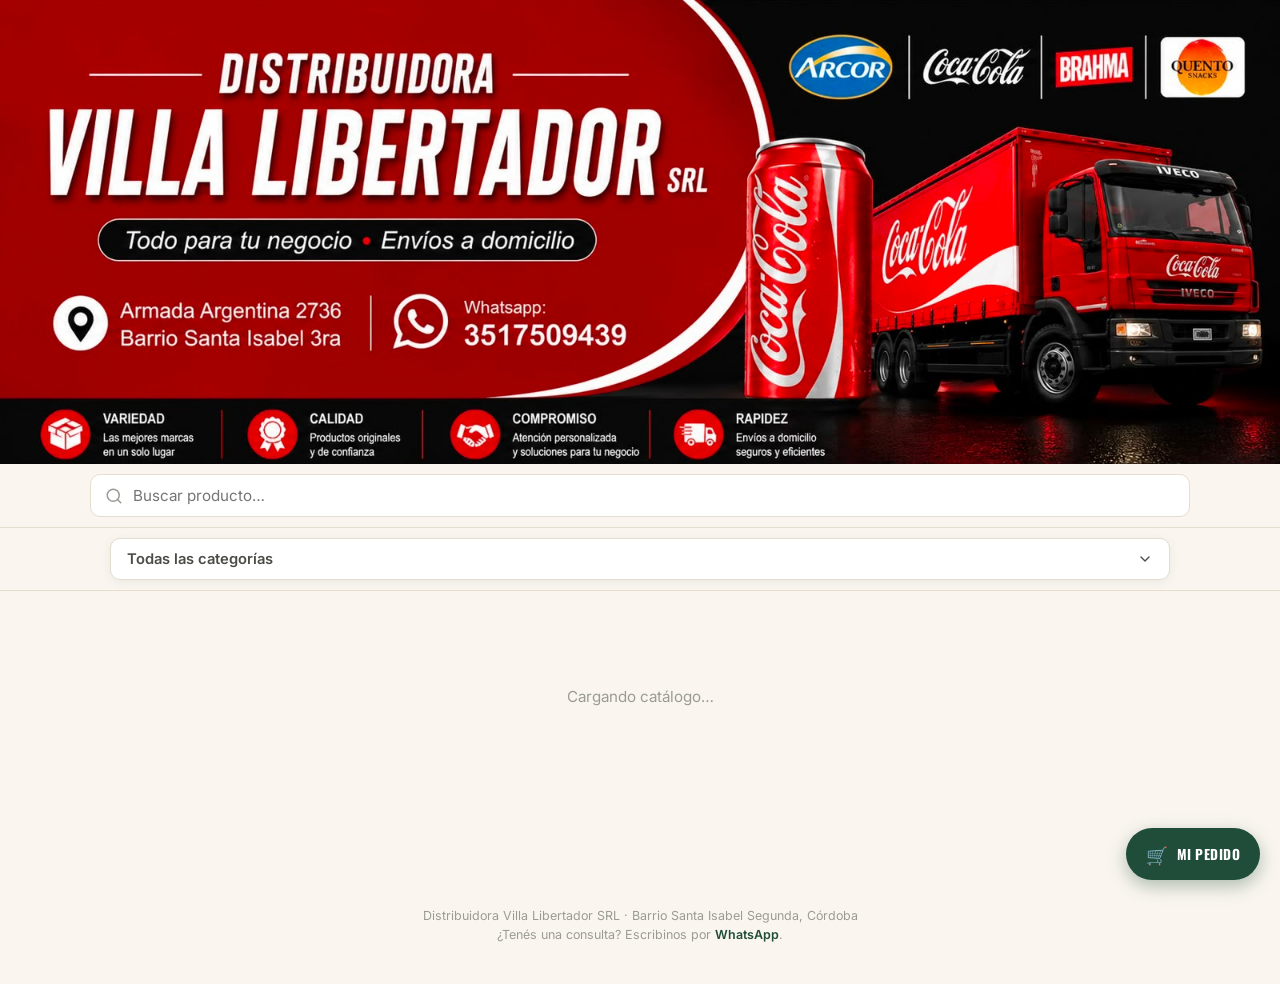
==== index.html @ c25e6915 "Update index.html" ====
<!DOCTYPE html>
<html lang="es">
<head>
  <meta charset="UTF-8" />
  <meta name="viewport" content="width=device-width, initial-scale=1.0" />
  <title>Catálogo — Distribuidora Villa Libertador</title>
  <meta name="description" content="Catálogo de productos, precios y promociones de Distribuidora Villa Libertador." />
  <link rel="preconnect" href="https://fonts.googleapis.com" />
  <link rel="preconnect" href="https://fonts.gstatic.com" crossorigin />
  <link href="https://fonts.googleapis.com/css2?family=Oswald:wght@500;700&family=Inter:wght@400;500;600;700&display=swap" rel="stylesheet" />
  <link rel="stylesheet" href="styles.css?v=4" />
</head>
<body>

  <div style="display: none;">
    <p id="ultima-actualizacion"></p>
  </div>

  <div class="main-banner">
    <img src="images /banner-distribuidora.png" alt="Distribuidora Villa Libertador" class="banner-img" />
  </div>

  <div class="search-bar">
    <div class="search-bar__inner">
      <input
        type="search"
        id="buscador"
        class="search-bar__input"
        placeholder="Buscar producto…"
        aria-label="Buscar producto"
        autocomplete="off"
      />
    </div>
  </div>

  <nav class="cat-nav" id="cat-nav-wrap">
    <div class="cat-nav__inner">
      <select id="cat-nav" class="cat-selector__dropdown">
        <option value="">Todas las categorías</option>
      </select>
    </div>
  </nav>

  <main id="catalogo">
    <p class="state-message" id="estado">Cargando catálogo…</p>
  </main>

  <button class="cart-float" id="cart-float" aria-label="Ver mi pedido" type="button">
    <span class="cart-float__icon" aria-hidden="true">🛒</span>
    <span class="cart-float__label">Mi pedido</span>
    <span class="cart-float__badge hidden" id="cart-badge">0</span>
  </button>

  <div class="cart-backdrop hidden" id="cart-backdrop">
    <div class="cart-drawer" role="dialog" aria-label="Carrito de pedido">
      <div class="cart-drawer__header">
        <h2 id="cart-drawer-title">Mi pedido</h2>
        <button class="icon-btn" id="cart-close" type="button">Cerrar</button>
      </div>

      <div id="cart-view-items">
        <div class="cart-drawer__body" id="cart-items">
        </div>

        <div class="cart-coupon hidden" id="cart-coupon-block">
          <div class="cart-coupon__row">
            <input
              type="text"
              id="cupon-input"
              placeholder="Código de descuento"
              autocomplete="off"
              style="text-transform: uppercase;"
            />
            <button type="button" class="btn btn-secondary" id="btn-aplicar-cupon">Aplicar</button>
          </div>
          <p class="error-text" id="cupon-mensaje"></p>
          <div class="cart-coupon__aplicado hidden" id="cupon-aplicado-info">
            <span id="cupon-aplicado-texto"></span>
            <button type="button" id="btn-quitar-cupon">Quitar</button>
          </div>
        </div>

        <div class="cart-drawer__footer" id="cart-footer">
        </div>
      </div>

      <div id="cart-view-datos" class="hidden">
        <div class="cart-drawer__body">
          <p class="helper-text">Para identificar tu pedido, contanos quién lo hace:</p>
          <form id="form-datos-cliente">
            <div class="field">
              <label for="cliente-nombre">Nombre y apellido</label>
              <input type="text" id="cliente-nombre" required />
            </div>
            <div class="field">
              <label for="cliente-whatsapp">Tu número de WhatsApp</label>
              <input type="tel" id="cliente-whatsapp" required placeholder="Ej: 3517509439" />
            </div>
            <div class="field">
              <label for="cliente-pago">Forma de pago</label>
              <select id="cliente-pago" required>
                <option value="" disabled selected>Elegí una opción</option>
                <option value="Efectivo">Efectivo</option>
                <option value="QR">QR</option>
                <option value="Transferencia">Transferencia</option>
                <option value="Débito">Débito</option>
              </select>
            </div>
            <div class="field">
              <label for="cliente-observaciones">Observaciones (opcional)</label>
              <textarea id="cliente-observaciones" rows="3" placeholder="Ej: Entregar a la mañana, cambiar botella rota, etc."></textarea>
            </div>
            <p class="error-text" id="datos-cliente-error"></p>
          </form>
        </div>
        <div class="cart-drawer__footer">
          <button type="submit" form="form-datos-cliente" class="btn btn-primary btn-block" id="btn-confirmar-pedido">
            Confirmar y enviar por WhatsApp
          </button>
          <button type="button" class="btn btn-secondary btn-block" id="btn-volver-items">Volver al pedido</button>
        </div>
      </div>
    </div>
  </div>

  <footer class="site-footer">
    Distribuidora Villa Libertador SRL · Barrio Santa Isabel Segunda, Córdoba
    <br />
    ¿Tenés una consulta? Escribinos por
    <a id="wa-footer-link" href="https://wa.me/5493517509439" target="_blank" rel="noopener">WhatsApp</a>.
  </footer>

 <script type="module" src="app.js?v=2"></script>
</body>
</html>
---- styles.css ----
/* ============================================================
   SISTEMA DE DISEÑO — Catálogo Villa Libertador
   ============================================================ */

:root {
  --bg: #faf6ef;
  --surface: #ffffff;
  --ink: #20231f;
  --ink-soft: #4a4d47;
  --primary: #1f4d3a;
  --primary-light: #2e6b50;
  --accent: #e8743b;
  --accent-soft: #fbe6da;
  --highlight: #f2c14e;
  --muted: #9b9b95;
  --muted-bg: #f0ece3;
  --border: #e4ddd0;
  --danger: #c0432b;
  --font-display: "Oswald", "Arial Narrow", sans-serif;
  --font-body: "Inter", system-ui, sans-serif;
  --radius: 14px;
  --shadow: 0 2px 10px rgba(31, 77, 58, 0.08);
}

* { box-sizing: border-box; }

html, body { margin: 0; padding: 0; }

body {
  background: var(--bg);
  color: var(--ink);
  font-family: var(--font-body);
  -webkit-font-smoothing: antialiased;
  line-height: 1.45;
}

img { max-width: 100%; display: block; }
a { color: inherit; }
button { font-family: inherit; cursor: pointer; }

button:focus-visible, a:focus-visible, input:focus-visible, select:focus-visible, textarea:focus-visible {
  outline: 3px solid var(--highlight);
  outline-offset: 2px;
}

/* ---------- Header ---------- */

.top-bar { background: var(--primary); color: #fff; padding: 18px 20px 16px; }
.top-bar__inner { max-width: 1100px; margin: 0 auto; }
.brand { display: flex; align-items: baseline; gap: 10px; flex-wrap: wrap; }
.brand__name { font-family: var(--font-display); font-weight: 700; font-size: clamp(1.4rem, 5vw, 2rem); letter-spacing: 0.5px; text-transform: uppercase; margin: 0; margin-right: 10px; }
.brand__tag { font-size: 0.85rem; color: var(--highlight); font-weight: 500; }
.top-bar__updated { margin-top: 6px; font-size: 0.78rem; color: rgba(255, 255, 255, 0.7); }

/* ---------- Category nav ---------- */

.cat-nav {
  background: var(--bg);
  border-bottom: 1px solid var(--border);
  padding: 10px 0;
  position: sticky;
  top: 57px;
  z-index: 20;
}

.cat-nav__inner { max-width: 1100px; margin: 0 auto; padding: 0 20px; }

.cat-selector__dropdown {
  width: 100%;
  padding: 11px 16px;
  font-size: 0.92rem;
  font-family: var(--font-body);
  font-weight: 600;
  color: var(--ink-soft);
  background: var(--surface);
  border: 1.5px solid var(--border);
  border-radius: 10px;
  cursor: pointer;
  outline: none;
  -webkit-appearance: none;
  -moz-appearance: none;
  appearance: none;
  background-image: url("data:image/svg+xml,%3Csvg xmlns='http://www.w3.org/2000/svg' width='16' height='16' viewBox='0 0 24 24' fill='none' stroke='%234a4d47' stroke-width='2' stroke-linecap='round' stroke-linejoin='round'%3E%3Cpolyline points='6 9 12 15 18 9'%3E%3C/polyline%3E%3C/svg%3E");
  background-repeat: no-repeat;
  background-position: calc(100% - 16px) center;
  padding-right: 40px;
  box-shadow: var(--shadow);
}

.cat-selector__dropdown:focus { border-color: var(--primary-light); }

/* ---------- Main ---------- */

main { max-width: 1100px; margin: 0 auto; padding: 20px 20px 100px; }
.category-section { margin-bottom: 36px; }
.category-section__title { font-family: var(--font-display); text-transform: uppercase; letter-spacing: 1px; font-size: 1.3rem; color: var(--primary); margin: 0 0 14px; padding-bottom: 8px; border-bottom: 2px solid var(--primary); display: inline-block; }
.product-grid { display: grid; grid-template-columns: repeat(auto-fill, minmax(170px, 1fr)); gap: 14px; }

/* ---------- Product card ---------- */

.product-card { position: relative; background: var(--surface); border: 1px solid var(--border); border-radius: var(--radius); box-shadow: var(--shadow); overflow: hidden; display: flex; flex-direction: column; }

.product-card__before { content: ""; position: absolute; top: 10px; left: 10px; width: 10px; height: 10px; border-radius: 50%; background: var(--bg); border: 1px solid var(--border); z-index: 2; }

.product-card__img-wrap { position: relative; aspect-ratio: 1 / 1; background: var(--muted-bg); }
.product-card__img-wrap img { width: 100%; height: 100%; object-fit: cover; }

.product-card__img-placeholder { width: 100%; height: 100%; display: flex; align-items: center; justify-content: center; color: var(--muted); font-size: 0.75rem; text-align: center; padding: 10px; }

.promo-stamp { position: absolute; top: 10px; right: 10px; background: var(--accent); color: #fff; font-family: var(--font-display); font-weight: 700; font-size: 0.7rem; letter-spacing: 1px; text-transform: uppercase; padding: 5px 12px; border-radius: 5px; transform: rotate(-4deg); box-shadow: 0 2px 6px rgba(0, 0, 0, 0.15); }

.product-card__body { padding: 12px; display: flex; flex-direction: column; gap: 6px; flex: 1; }
.product-card__meta { display: flex; flex-direction: column; gap: 4px; min-height: 4.6em; justify-content: flex-start; }
.product-card__name { font-weight: 600; font-size: 0.92rem; margin: 0; min-height: 2.4em; }
.product-card__price-row { display: flex; align-items: baseline; gap: 8px; flex-wrap: wrap; }
.product-card__price { font-family: var(--font-display); font-weight: 700; font-size: 1.25rem; color: var(--primary); }
.product-card__price--old { font-family: var(--font-body); font-size: 0.85rem; color: var(--muted); text-decoration: line-through; margin-right: 4px; }
.product-card__promo-text { font-size: 0.78rem; color: var(--accent); font-weight: 600; }
.product-card__stock-badge { align-self: flex-start; font-size: 0.72rem; font-weight: 700; text-transform: uppercase; letter-spacing: 0.5px; padding: 3px 10px; border-radius: 999px; background: var(--muted-bg); color: var(--muted); }
.product-card--soldout { opacity: 0.55; }
.product-card--soldout .product-card__img-wrap img { filter: grayscale(0.6); }
.product-card__fraccionable-text { font-size: 0.78rem; color: var(--ink-soft, #6b6b6b); margin: 2px 0 0; font-style: italic; }

.btn-order { margin-top: auto; display: inline-flex; align-items: center; justify-content: center; gap: 6px; background: var(--primary); color: #fff; border: none; border-radius: 8px; padding: 9px 10px; font-size: 0.82rem; font-weight: 600; text-decoration: none; transition: background 0.15s ease; }
.btn-order:hover { background: var(--primary-light); }
.btn-order[disabled], .btn-order--disabled { background: var(--muted-bg); color: var(--muted); pointer-events: none; }

.wa-float { position: fixed; bottom: 20px; right: 20px; background: var(--primary); color: #fff; border-radius: 999px; padding: 14px 20px; font-weight: 700; font-family: var(--font-display); letter-spacing: 0.5px; text-transform: uppercase; font-size: 0.85rem; text-decoration: none; box-shadow: 0 6px 18px rgba(31, 77, 58, 0.35); display: inline-flex; align-items: center; gap: 8px; z-index: 30; }

.state-message { text-align: center; padding: 60px 20px; color: var(--muted); font-size: 0.95rem; }

.site-footer { text-align: center; font-size: 0.78rem; color: var(--muted); padding: 24px 20px 40px; }
.site-footer a { color: var(--primary); font-weight: 600; text-decoration: none; }

/* ============================================================
   ADMIN
   ============================================================ */

.admin-shell { max-width: 760px; margin: 0 auto; padding: 24px 20px 80px; }
.admin-header { display: flex; align-items: center; justify-content: space-between; gap: 12px; margin-bottom: 18px; flex-wrap: wrap; }
.admin-header h1 { font-family: var(--font-display); text-transform: uppercase; letter-spacing: 1px; font-size: 1.4rem; color: var(--primary); margin: 0; }

.btn { border: none; border-radius: 8px; padding: 10px 16px; font-weight: 600; font-size: 0.88rem; }
.btn-primary { background: var(--primary); color: #fff; }
.btn-primary:hover { background: var(--primary-light); }
.btn-secondary { background: var(--muted-bg); color: var(--ink); }
.btn-secondary:hover { background: var(--border); }
.btn-danger { background: var(--danger); color: #fff; }
.btn-danger:hover { opacity: 0.9; }
.btn-block { width: 100%; }

.login-card, .panel { background: var(--surface); border: 1px solid var(--border); border-radius: var(--radius); box-shadow: var(--shadow); padding: 22px; margin-bottom: 22px; }
.login-card { max-width: 360px; margin: 80px auto; }
.login-card h1 { font-family: var(--font-display); text-transform: uppercase; letter-spacing: 1px; font-size: 1.3rem; color: var(--primary); margin: 0 0 16px; text-align: center; }

.field { margin-bottom: 14px; }
.field label { display: block; font-size: 0.82rem; font-weight: 600; margin-bottom: 5px; color: var(--ink-soft); }
.field input, .field select, .field textarea { width: 100%; padding: 9px 10px; border: 1px solid var(--border); border-radius: 8px; font-size: 0.92rem; font-family: inherit; background: var(--bg); color: var(--ink); }
.field-row { display: flex; gap: 12px; flex-wrap: wrap; }
.field-row .field { flex: 1; min-width: 140px; }
.checkbox-field { display: flex; align-items: center; gap: 8px; margin-bottom: 14px; }
.checkbox-field input { width: auto; }
.checkbox-field label { margin: 0; font-weight: 600; font-size: 0.88rem; }
.error-text { color: var(--danger); font-size: 0.82rem; margin-top: 8px; min-height: 1.2em; }
.helper-text { font-size: 0.78rem; color: var(--muted); margin-top: -4px; margin-bottom: 12px; }
.panel h2 { font-family: var(--font-display); text-transform: uppercase; letter-spacing: 0.5px; font-size: 1.05rem; color: var(--primary); margin: 0 0 14px; }

.admin-product-list { display: flex; flex-direction: column; gap: 10px; }
.admin-product-row { display: flex; gap: 12px; align-items: center; border: 1px solid var(--border); border-radius: 10px; padding: 10px; }
.admin-product-row__thumb { width: 52px; height: 52px; border-radius: 8px; background: var(--muted-bg); overflow: hidden; flex: 0 0 auto; display: flex; align-items: center; justify-content: center; font-size: 0.65rem; color: var(--muted); text-align: center; }
.admin-product-row__thumb img { width: 100%; height: 100%; object-fit: cover; }
.admin-product-row__info { flex: 1; min-width: 0; }
.admin-product-row__name { font-weight: 600; font-size: 0.92rem; margin: 0 0 2px; }
.admin-product-row__meta { font-size: 0.78rem; color: var(--muted); }

.tag { display: inline-block; font-size: 0.7rem; font-weight: 700; text-transform: uppercase; padding: 2px 8px; border-radius: 999px; margin-right: 4px; }
.tag--promo { background: var(--accent-soft); color: var(--accent); }
.tag--soldout { background: var(--muted-bg); color: var(--muted); }

.admin-product-row__actions { display: flex; gap: 6px; flex: 0 0 auto; }
.icon-btn { border: 1px solid var(--border); background: var(--surface); border-radius: 8px; padding: 6px 10px; font-size: 0.8rem; }
.icon-btn:hover { background: var(--muted-bg); }

.modal-backdrop { position: fixed; inset: 0; background: rgba(32, 35, 31, 0.45); display: flex; align-items: center; justify-content: center; padding: 16px; z-index: 50; }
.modal { background: var(--surface); border-radius: var(--radius); padding: 22px; max-width: 480px; width: 100%; max-height: 90vh; overflow-y: auto; }
.modal h2 { font-family: var(--font-display); text-transform: uppercase; letter-spacing: 0.5px; font-size: 1.05rem; color: var(--primary); margin: 0 0 14px; }
.modal-actions { display: flex; gap: 10px; justify-content: flex-end; margin-top: 16px; }

.hidden { display: none !important; }

@media (max-width: 480px) {
  .admin-product-row { flex-wrap: wrap; }
  .admin-product-row__actions { width: 100%; justify-content: flex-end; }
}

/* ============================================================
   CARRITO & CONTROLES
   ============================================================ */

.qty-stepper { display: flex; align-items: center; gap: 0; border: 1px solid var(--border); border-radius: 8px; overflow: hidden; width: fit-content; }
.qty-stepper button { background: var(--muted-bg); border: none; width: 32px; height: 32px; font-size: 1.1rem; font-weight: 700; color: var(--ink); line-height: 1; display: flex; align-items: center; justify-content: center; }
.qty-stepper button:hover { background: var(--border); }
.qty-stepper__value { min-width: 32px; text-align: center; font-weight: 700; font-size: 0.92rem; padding: 0 4px; }

.product-card__controls { display: flex; align-items: center; gap: 8px; margin-top: 6px; flex-wrap: wrap; }

.btn-add { flex: 1; background: var(--primary); color: #fff; border: none; border-radius: 8px; padding: 8px 10px; font-size: 0.82rem; font-weight: 700; text-transform: uppercase; letter-spacing: 0.5px; transition: background 0.15s ease; white-space: nowrap; }
.btn-add:hover { background: var(--primary-light); }
.btn-add--ok { background: #2d7a4f !important; }

.cart-float { position: fixed; bottom: 20px; right: 20px; background: var(--primary); color: #fff; border: none; border-radius: 999px; padding: 13px 20px; font-weight: 700; font-family: var(--font-display); letter-spacing: 0.5px; text-transform: uppercase; font-size: 0.85rem; box-shadow: 0 6px 18px rgba(31, 77, 58, 0.35); display: inline-flex; align-items: center; gap: 8px; z-index: 30; cursor: pointer; }
.cart-float:hover { background: var(--primary-light); }
.cart-float__icon { font-size: 1.1rem; }
.cart-float__badge { background: var(--accent); color: #fff; border-radius: 999px; font-size: 0.72rem; font-weight: 700; min-width: 20px; height: 20px; display: inline-flex; align-items: center; justify-content: center; padding: 0 5px; }

.cart-backdrop { position: fixed; inset: 0; height: 100vh; height: 100dvh; background: rgba(32, 35, 31, 0.45); z-index: 40; display: flex; justify-content: flex-end; }

.cart-drawer { background: var(--surface); width: 100%; max-width: 420px; height: 100vh; height: 100dvh; max-height: 100vh; max-height: 100dvh; min-height: 0; display: flex; flex-direction: column; overflow: hidden; box-shadow: -4px 0 24px rgba(0, 0, 0, 0.12); }

.cart-drawer__header { display: flex; align-items: center; justify-content: space-between; padding: 18px 20px; border-bottom: 1px solid var(--border); flex-shrink: 0; }

#cart-view-items, #cart-view-datos { display: flex; flex-direction: column; flex: 1; min-height: 0; }

.cart-drawer__header h2 { font-family: var(--font-display); text-transform: uppercase; letter-spacing: 1px; font-size: 1.15rem; color: var(--primary); margin: 0; }

.cart-drawer__body { flex: 1; min-height: 0; overflow-y: auto; padding: 16px 20px; display: flex; flex-direction: column; gap: 12px; }

.cart-drawer__footer { padding: 16px 20px; border-top: 1px solid var(--border); display: flex; flex-direction: column; gap: 10px; flex-shrink: 0; }

.cart-item { display: flex; gap: 12px; align-items: flex-start; border: 1px solid var(--border); border-radius: 10px; padding: 12px; }
.cart-item__info { flex: 1; display: flex; flex-direction: column; gap: 4px; }
.cart-item__name { font-weight: 600; font-size: 0.9rem; margin: 0; }
.cart-item__price { font-size: 0.78rem; color: var(--muted); margin: 0; }
.cart-item__right { display: flex; flex-direction: column; align-items: flex-end; gap: 6px; flex-shrink: 0; }
.cart-item__subtotal { font-family: var(--font-display); font-weight: 700; font-size: 1rem; color: var(--primary); }
.cart-item__remove { background: none; border: none; color: var(--danger); font-size: 0.75rem; font-weight: 600; padding: 0; cursor: pointer; text-decoration: underline; }

.cart-total-row { display: flex; justify-content: space-between; align-items: center; font-weight: 700; font-size: 1.05rem; padding: 10px 0 4px; border-top: 2px solid var(--primary); }
.cart-total-row span:last-child { font-family: var(--font-display); font-size: 1.3rem; color: var(--primary); }

/* ============================================================
   PESTAÑAS DEL PANEL
   ============================================================ */

.admin-tabs { display: flex; gap: 8px; margin-bottom: 18px; border-bottom: 1px solid var(--border); }
.admin-tab { background: none; border: none; padding: 10px 4px; font-weight: 600; font-size: 0.92rem; color: var(--muted); border-bottom: 2px solid transparent; margin-bottom: -1px; }
.admin-tab:hover { color: var(--ink); }
.admin-tab--active { color: var(--primary); border-bottom-color: var(--primary); }

/* ============================================================
   PEDIDOS
   ============================================================ */

.orders-list { display: flex; flex-direction: column; gap: 10px; }
.order-card { border: 1px solid var(--border); border-radius: 10px; overflow: hidden; }
.order-card__header { width: 100%; display: flex; align-items: center; gap: 12px; background: var(--surface); border: none; padding: 12px 14px; text-align: left; font-family: inherit; }
.order-card__header:hover { background: var(--muted-bg); }
.order-card__header-info { flex: 1; display: flex; flex-direction: column; gap: 2px; min-width: 0; }
.order-card__datetime { font-size: 0.78rem; color: var(--muted); font-weight: 600; }
.order-card__client { font-size: 0.9rem; font-weight: 600; color: var(--ink); overflow: hidden; text-overflow: ellipsis; white-space: nowrap; }
.order-card__total { font-family: var(--font-display); font-weight: 700; font-size: 1.05rem; color: var(--primary); flex-shrink: 0; }
.order-card__chevron { color: var(--muted); flex-shrink: 0; }
.order-card__detail { padding: 14px; border-top: 1px solid var(--border); background: var(--bg); }
.order-detail-table { width: 100%; border-collapse: collapse; font-size: 0.85rem; }
.order-detail-table th, .order-detail-table td { text-align: left; padding: 6px 8px; border-bottom: 1px solid var(--border); }
.order-detail-table th { color: var(--muted); font-weight: 600; font-size: 0.75rem; text-transform: uppercase; letter-spacing: 0.5px; }

/* ============================================================
   FILTROS DE PEDIDOS
   ============================================================ */

.order-filters { background: var(--bg); border: 1px solid var(--border); border-radius: 10px; padding: 14px; margin-bottom: 16px; }
.order-filters .field { margin-bottom: 10px; }
.order-filters .field:last-of-type { margin-bottom: 12px; }

/* ============================================================
   ETIQUETA DE FORMA DE PAGO
   ============================================================ */

.tag--pago { font-size: 0.7rem; font-weight: 700; text-transform: uppercase; padding: 3px 9px; border-radius: 999px; flex-shrink: 0; white-space: nowrap; }
.tag--pago-efectivo { background: #e3f2e1; color: #2d7a4f; }
.tag--pago-qr { background: #e6e9fb; color: #3d4fc4; }
.tag--pago-transferencia { background: var(--accent-soft); color: var(--accent); }
.tag--pago-debito { background: #fdf0d5; color: #b8860b; }

/* ============================================================
   IMPORTACIÓN CSV
   ============================================================ */

.modal--ancho { max-width: 720px; }
.import-table-wrap { max-height: 50vh; overflow-y: auto; border: 1px solid var(--border); border-radius: 10px; }
.import-table { width: 100%; border-collapse: collapse; font-size: 0.82rem; }
.import-table th { position: sticky; top: 0; background: var(--muted-bg); text-align: left; padding: 8px; font-size: 0.72rem; text-transform: uppercase; letter-spacing: 0.5px; color: var(--ink-soft); }
.import-table td { padding: 7px 8px; border-bottom: 1px solid var(--border); vertical-align: middle; }
.import-row--nuevo { background: #f3faf1; }
.import-row--existente { background: #fdf8ea; }
.import-table select { font-size: 0.78rem; padding: 4px 6px; border: 1px solid var(--border); border-radius: 6px; background: var(--surface); }

/* ============================================================
   BANNER
   ============================================================ */

.banner-strip { width: 100%; background: #0d2b52; display: flex; justify-content: center; }
.banner-strip__img { width: 100%; max-width: 1100px; height: auto; display: block; }
.top-bar__updated--standalone { text-align: center; font-size: 0.78rem; color: var(--muted); padding: 8px 20px 0; margin: 0; }

/* ============================================================
   BUSCADOR
   ============================================================ */

.search-bar { background: var(--bg); padding: 10px 20px; border-bottom: 1px solid var(--border); position: sticky; top: 0; z-index: 21; }
.search-bar__inner { max-width: 1100px; margin: 0 auto; }
.search-bar__input { width: 100%; padding: 11px 16px; border: 1.5px solid var(--border); border-radius: 10px; font-size: 0.95rem; font-family: inherit; background: var(--surface); color: var(--ink); background-image: url("data:image/svg+xml,%3Csvg xmlns='http://www.w3.org/2000/svg' width='18' height='18' viewBox='0 0 24 24' fill='none' stroke='%239b9b95' stroke-width='2' stroke-linecap='round' stroke-linejoin='round'%3E%3Ccircle cx='11' cy='11' r='8'%3E%3C/circle%3E%3Cline x1='21' y1='21' x2='16.65' y2='16.65'%3E%3C/line%3E%3C/svg%3E"); background-repeat: no-repeat; background-position: 14px center; padding-left: 42px; }
.search-bar__input::-webkit-search-cancel-button { cursor: pointer; }
.search-bar__input:focus { border-color: var(--primary-light); }

/* ============================================================
   PLACEHOLDER IMAGEN
   ============================================================ */

.product-card__img-placeholder { width: 100%; height: 100%; display: flex; flex-direction: column; align-items: center; justify-content: center; gap: 6px; color: var(--ink-soft); text-align: center; padding: 14px; background: linear-gradient(135deg, var(--muted-bg) 0%, var(--bg) 100%); }
.product-card__img-placeholder::before { content: ""; width: 34px; height: 34px; opacity: 0.45; background-repeat: no-repeat; background-position: center; background-size: contain; background-image: url("data:image/svg+xml,%3Csvg xmlns='http://www.w3.org/2000/svg' viewBox='0 0 24 24' fill='none' stroke='%231f4d3a' stroke-width='1.6' stroke-linecap='round' stroke-linejoin='round'%3E%3Crect x='3' y='3' width='18' height='18' rx='2'%3E%3C/rect%3E%3Ccircle cx='8.5' cy='8.5' r='1.5'%3E%3C/circle%3E%3Cpolyline points='21 15 16 10 5 21'%3E%3C/polyline%3E%3C/svg%3E"); }
.product-card__img-placeholder span { font-size: 0.72rem; font-weight: 600; line-height: 1.25; }

.no-results { text-align: center; padding: 50px 20px; color: var(--muted); }
.no-results__title { font-family: var(--font-display); font-size: 1.1rem; color: var(--ink-soft); margin: 0 0 6px; }

/* ============================================================
   MOBILE
   ============================================================ */

@media (max-width: 576px) {
  .main-banner { margin-bottom: 0 !important; }
  .search-bar { padding: 8px 12px !important; }
  .cat-nav { padding: 6px 0 !important; }
  .cat-nav__inner { padding: 0 12px; }
  .product-grid { display: flex; flex-direction: column; gap: 10px; padding: 6px; }
  .product-card { display: flex; flex-direction: row; align-items: center; justify-content: space-between; min-height: 95px; height: auto; padding: 10px; box-sizing: border-box; }
  .product-card__img-wrap { width: 65px !important; height: 65px !important; min-width: 65px; margin: 0 !important; }
  .product-card__body { display: flex !important; flex-direction: row !important; align-items: center !important; justify-content: space-between !important; width: 100% !important; padding: 0 0 0 12px !important; margin: 0 !important; gap: 8px; }
  .product-card__meta { display: flex; flex-direction: column; align-items: flex-start; justify-content: center; flex-grow: 1; text-align: left; min-height: auto !important; }
  .product-card__name { font-size: 13px !important; line-height: 1.3; margin: 0 0 4px 0 !important; font-weight: 600; color: #333; max-width: 140px; min-height: auto !important; }
  .product-card__price-row { font-size: 15px !important; margin: 0 !important; font-weight: 700; }
  .product-card__controls { display: flex !important; flex-direction: column !important; align-items: flex-end !important; justify-content: center !important; gap: 6px !important; min-width: 85px; margin: 0 !important; }
  .qty-stepper { scale: 0.85; margin: 0 !important; transform-origin: right center; }
  .btn-add { padding: 6px 10px !important; font-size: 11px !important; width: 100% !important; max-width: 85px; text-align: center; border-radius: 4px; box-sizing: border-box; margin: 0 !important; }
}

/* ============================================================
   BANNER PRINCIPAL
   ============================================================ */

.main-banner {
  width: 100%;
  overflow: hidden;
  background: #000;
  line-height: 0;
}

.banner-img {
  width: 100%;
  height: auto;
  display: block;
}

/* ============================================================
   CUPÓN DE DESCUENTO (carrito)
   ============================================================ */

.cart-coupon {
  padding: 12px 20px;
  flex-shrink: 0;
  border-top: 1px solid var(--border);
}

.cart-coupon__row {
  display: flex;
  gap: 8px;
}

.cart-coupon__row input {
  flex: 1;
  padding: 9px 10px;
  border: 1px solid var(--border);
  border-radius: 8px;
  font-size: 0.88rem;
  font-family: inherit;
  background: var(--bg);
  color: var(--ink);
}

.cart-coupon__row .btn {
  flex-shrink: 0;
  padding: 9px 14px;
  font-size: 0.82rem;
}

.cart-coupon__aplicado {
  display: flex;
  align-items: center;
  justify-content: space-between;
  background: #e3f2e1;
  color: #2d7a4f;
  border-radius: 8px;
  padding: 8px 12px;
  margin-top: 8px;
  font-size: 0.85rem;
  font-weight: 600;
}

.cart-coupon__aplicado button {
  background: none;
  border: none;
  color: var(--danger);
  font-size: 0.78rem;
  font-weight: 600;
  text-decoration: underline;
  padding: 0;
}

.cart-discount-row {
  display: flex;
  justify-content: space-between;
  align-items: center;
  font-size: 0.92rem;
  color: #2d7a4f;
  font-weight: 600;
  padding: 2px 0;
}

/* ---------- Estado "en carrito" en la tarjeta de producto ---------- */

.btn-en-carrito-label {
  font-size: 0.75rem;
  font-weight: 700;
  color: var(--primary);
  width: 100%;
  text-align: left;
  margin-bottom: 2px;
}

.btn-add--quitar {
  background: var(--muted-bg) !important;
  color: var(--danger) !important;
  font-size: 0.75rem !important;
  padding: 5px 8px !important;
}

.btn-add--quitar:hover {
  background: #f5d5d0 !important;
}

.btn-add--modificar {
  background: var(--primary-light) !important;
  font-size: 0.75rem !important;
  padding: 5px 8px !important;
}

.btn-add--modificar:hover {
  background: var(--primary) !important;
}

/* ---------- Textarea observaciones en el formulario del carrito ---------- */

#cliente-observaciones {
  resize: vertical;
  min-height: 70px;
  font-family: inherit;
  font-size: 0.88rem;
  line-height: 1.4;
}

/* ---------- Mínimo de compra ---------- */

.cart-minimo-aviso {
  font-size: 0.82rem;
  font-weight: 600;
  color: var(--danger);
  text-align: center;
  padding: 6px 0 2px;
  margin: 0;
}

.product-card__minimo-texto {
  font-size: 0.72rem;
  font-weight: 700;
  color: var(--accent);
  text-transform: uppercase;
  letter-spacing: 0.3px;
  margin: 0;
  width: 100%;
}
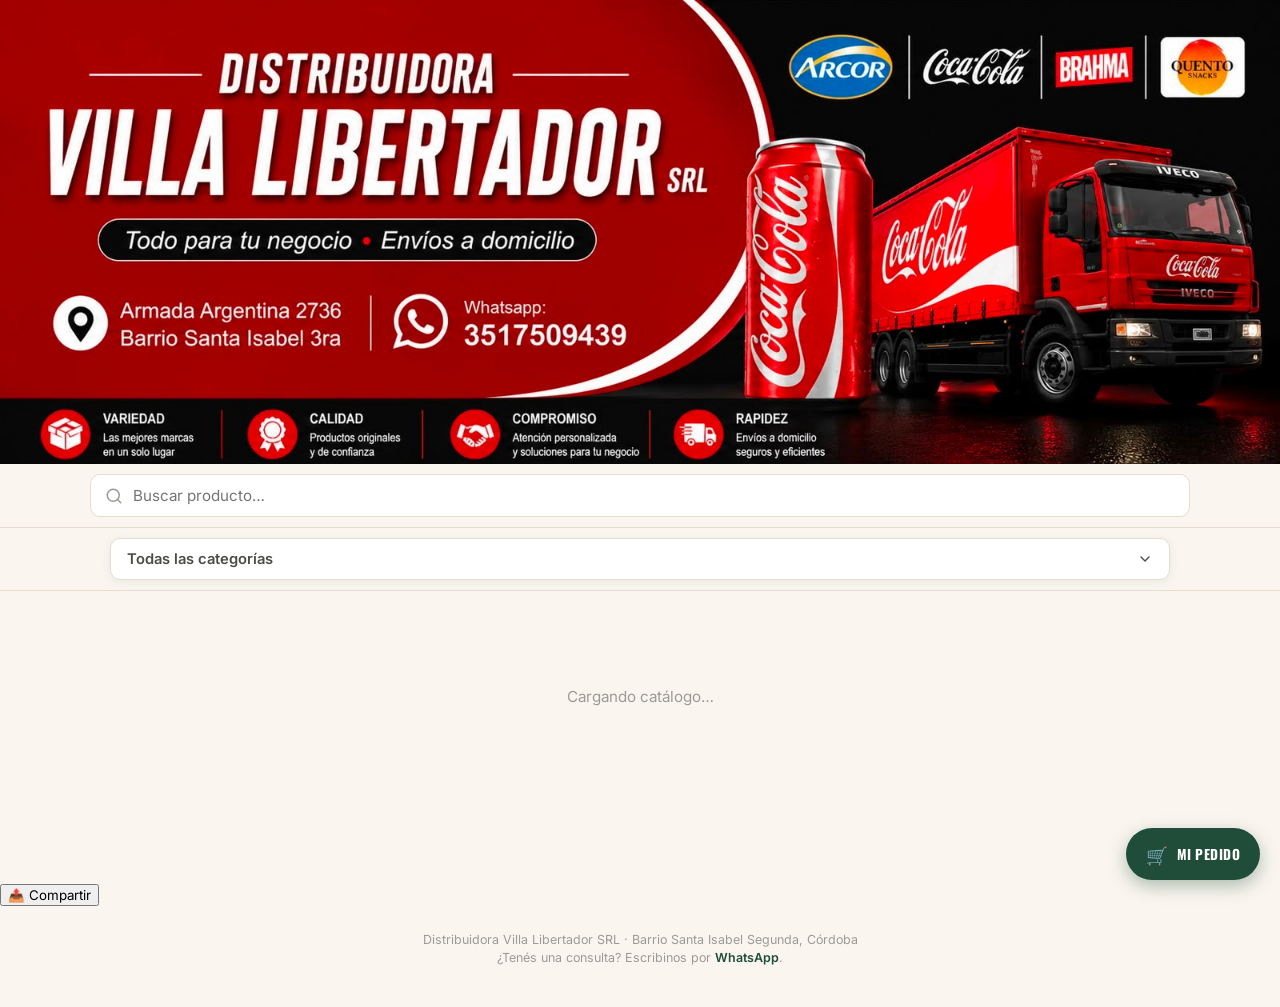
==== commit 7571e746: "Update index.html" ====
--- a/index.html
+++ b/index.html
@@ -2,7 +2,7 @@
 <html lang="es">
 <head>
   <meta charset="UTF-8" />
-  <meta name="viewport" content="width=device-width, initial-scale=1.0" />
+  <meta name="viewport" content="width=device-width, initial-scale=1.0, maximum-scale=1.0" />
   <title>Catálogo — Distribuidora Villa Libertador</title>
   <meta name="description" content="Catálogo de productos, precios y promociones de Distribuidora Villa Libertador." />
   <link rel="preconnect" href="https://fonts.googleapis.com" />
@@ -51,6 +51,11 @@
     <span class="cart-float__badge hidden" id="cart-badge">0</span>
   </button>
 
+  <button class="share-float" id="share-float" aria-label="Compartir catálogo" type="button">
+    <span class="share-float__icon" aria-hidden="true">📤</span>
+    <span class="share-float__label">Compartir</span>
+  </button>
+
   <div class="cart-backdrop hidden" id="cart-backdrop">
     <div class="cart-drawer" role="dialog" aria-label="Carrito de pedido">
       <div class="cart-drawer__header">
@@ -62,6 +67,7 @@
         <div class="cart-drawer__body" id="cart-items">
         </div>
 
+        <!-- Cupón de descuento -->
         <div class="cart-coupon hidden" id="cart-coupon-block">
           <div class="cart-coupon__row">
             <input
@@ -127,9 +133,18 @@
     Distribuidora Villa Libertador SRL · Barrio Santa Isabel Segunda, Córdoba
     <br />
     ¿Tenés una consulta? Escribinos por
-    <a id="wa-footer-link" href="https://wa.me/5493517509439" target="_blank" rel="noopener">WhatsApp</a>.
+    <a id="wa-footer-link" href="#" target="_blank" rel="noopener">WhatsApp</a>.
   </footer>
 
- <script type="module" src="app.js?v=2"></script>
+  <!-- Popup promocional -->
+  <div class="promo-popup-backdrop hidden" id="promo-popup-backdrop">
+    <div class="promo-popup" id="promo-popup">
+      <button class="promo-popup__cerrar" id="promo-popup-cerrar" aria-label="Cerrar">✕</button>
+      <div class="promo-popup__barra-timer" id="promo-popup-barra"></div>
+      <img class="promo-popup__img" id="promo-popup-img" src="" alt="Promoción" />
+    </div>
+  </div>
+
+  <script type="module" src="app.js"></script>
 </body>
 </html>
--- a/styles.css
+++ b/styles.css
@@ -490,3 +490,173 @@
   margin: 0;
   width: 100%;
 }
+
+/* ---------- Pedidos: procesado, paginación ---------- */
+
+.order-card--procesado {
+  opacity: 0.65;
+  border-color: #b8d4b8;
+}
+
+.order-card--procesado .order-card__header {
+  background: #f3faf1;
+}
+
+.tag--procesado {
+  background: #e3f2e1;
+  color: #2d7a4f;
+  font-size: 0.7rem;
+  font-weight: 700;
+  text-transform: uppercase;
+  padding: 3px 9px;
+  border-radius: 999px;
+  flex-shrink: 0;
+  white-space: nowrap;
+}
+
+.order-paginador {
+  display: flex;
+  align-items: center;
+  justify-content: center;
+  gap: 12px;
+  margin-top: 16px;
+  flex-wrap: wrap;
+}
+
+.order-paginador__info {
+  font-size: 0.85rem;
+  color: var(--ink-soft);
+  font-weight: 600;
+}
+
+/* ============================================================
+   POPUP PROMOCIONAL
+   ============================================================ */
+
+.promo-popup-backdrop {
+  position: fixed;
+  inset: 0;
+  background: rgba(0, 0, 0, 0.65);
+  z-index: 100;
+  display: flex;
+  align-items: center;
+  justify-content: center;
+  padding: 20px;
+}
+
+.promo-popup {
+  position: relative;
+  max-width: 480px;
+  width: 100%;
+  border-radius: 14px;
+  overflow: hidden;
+  box-shadow: 0 8px 40px rgba(0, 0, 0, 0.4);
+  animation: popupEntrada 0.3s ease;
+}
+
+@keyframes popupEntrada {
+  from { opacity: 0; transform: scale(0.92); }
+  to   { opacity: 1; transform: scale(1); }
+}
+
+.promo-popup__img {
+  width: 100%;
+  height: auto;
+  display: block;
+}
+
+.promo-popup__cerrar {
+  position: absolute;
+  top: 10px;
+  right: 10px;
+  background: rgba(0, 0, 0, 0.55);
+  color: #fff;
+  border: none;
+  border-radius: 50%;
+  width: 32px;
+  height: 32px;
+  font-size: 1rem;
+  font-weight: 700;
+  cursor: pointer;
+  display: flex;
+  align-items: center;
+  justify-content: center;
+  z-index: 2;
+  line-height: 1;
+}
+
+.promo-popup__cerrar:hover {
+  background: rgba(0, 0, 0, 0.8);
+}
+
+.promo-popup__barra-timer {
+  position: absolute;
+  bottom: 0;
+  left: 0;
+  height: 4px;
+  width: 100%;
+  background: var(--primary);
+  z-index: 2;
+}
+
+/* ============================================================
+   PRECIOS POR VOLUMEN
+   ============================================================ */
+
+.volumen-tabla {
+  width: 100%;
+  margin-top: 6px;
+  border: 1px solid var(--border);
+  border-radius: 8px;
+  overflow: hidden;
+  font-size: 0.75rem;
+}
+
+.volumen-tabla__fila {
+  display: flex;
+  justify-content: space-between;
+  align-items: center;
+  padding: 4px 8px;
+  border-bottom: 1px solid var(--border);
+  color: var(--ink-soft);
+  transition: background 0.15s;
+}
+
+.volumen-tabla__fila:last-child {
+  border-bottom: none;
+}
+
+.volumen-tabla__fila--activa {
+  background: #e3f2e1;
+  color: #2d7a4f;
+  font-weight: 700;
+}
+
+/* Estilos en admin para los campos de precios por volumen */
+.precio-volumen-filas {
+  display: flex;
+  flex-direction: column;
+  gap: 8px;
+  margin-top: 6px;
+}
+
+.precio-volumen-fila {
+  display: flex;
+  gap: 8px;
+  align-items: center;
+}
+
+.precio-volumen-fila input {
+  flex: 1;
+  padding: 8px 10px;
+  border: 1px solid var(--border);
+  border-radius: 8px;
+  font-size: 0.88rem;
+  font-family: inherit;
+  background: var(--bg);
+  color: var(--ink);
+}
+
+.precio-volumen-fila input:first-child {
+  max-width: 110px;
+}
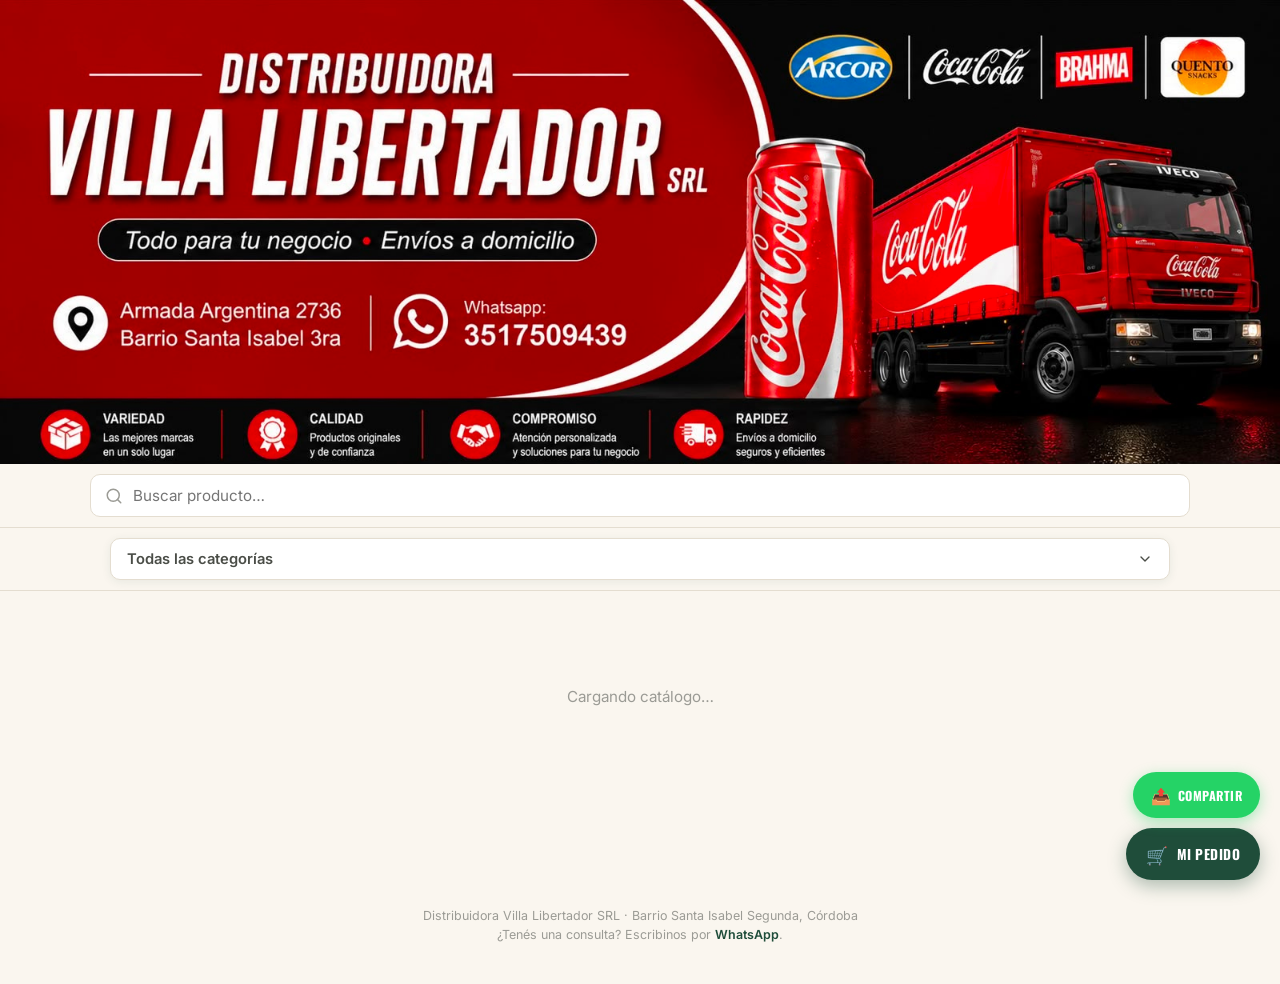
==== commit 497efd7e: "Update index.html" ====
--- a/index.html
+++ b/index.html
@@ -18,6 +18,16 @@
 
   <div class="main-banner">
     <img src="images /banner-distribuidora.png" alt="Distribuidora Villa Libertador" class="banner-img" />
+  </div>
+
+  <!-- Carrusel de productos destacados -->
+  <div class="destacados-wrap hidden" id="destacados-wrap">
+    <div class="destacados-header">
+      <span class="destacados-titulo">⭐ Destacados</span>
+    </div>
+    <div class="destacados-track-outer">
+      <div class="destacados-track" id="destacados-track"></div>
+    </div>
   </div>
 
   <div class="search-bar">
--- a/styles.css
+++ b/styles.css
@@ -660,3 +660,40 @@
 .precio-volumen-fila input:first-child {
   max-width: 110px;
 }
+
+/* ---------- Botón flotante compartir catálogo ---------- */
+
+.share-float {
+  position: fixed;
+  bottom: 82px;
+  right: 20px;
+  background: #25d366;
+  color: #fff;
+  border: none;
+  border-radius: 999px;
+  padding: 11px 18px;
+  font-weight: 700;
+  font-family: var(--font-display);
+  letter-spacing: 0.5px;
+  text-transform: uppercase;
+  font-size: 0.78rem;
+  box-shadow: 0 4px 14px rgba(37, 211, 102, 0.4);
+  display: inline-flex;
+  align-items: center;
+  gap: 6px;
+  z-index: 30;
+  cursor: pointer;
+  transition: background 0.15s ease;
+}
+
+.share-float:hover {
+  background: #1ebe5d;
+}
+
+.share-float__icon {
+  font-size: 1rem;
+}
+
+.share-float__label {
+  font-size: 0.78rem;
+}
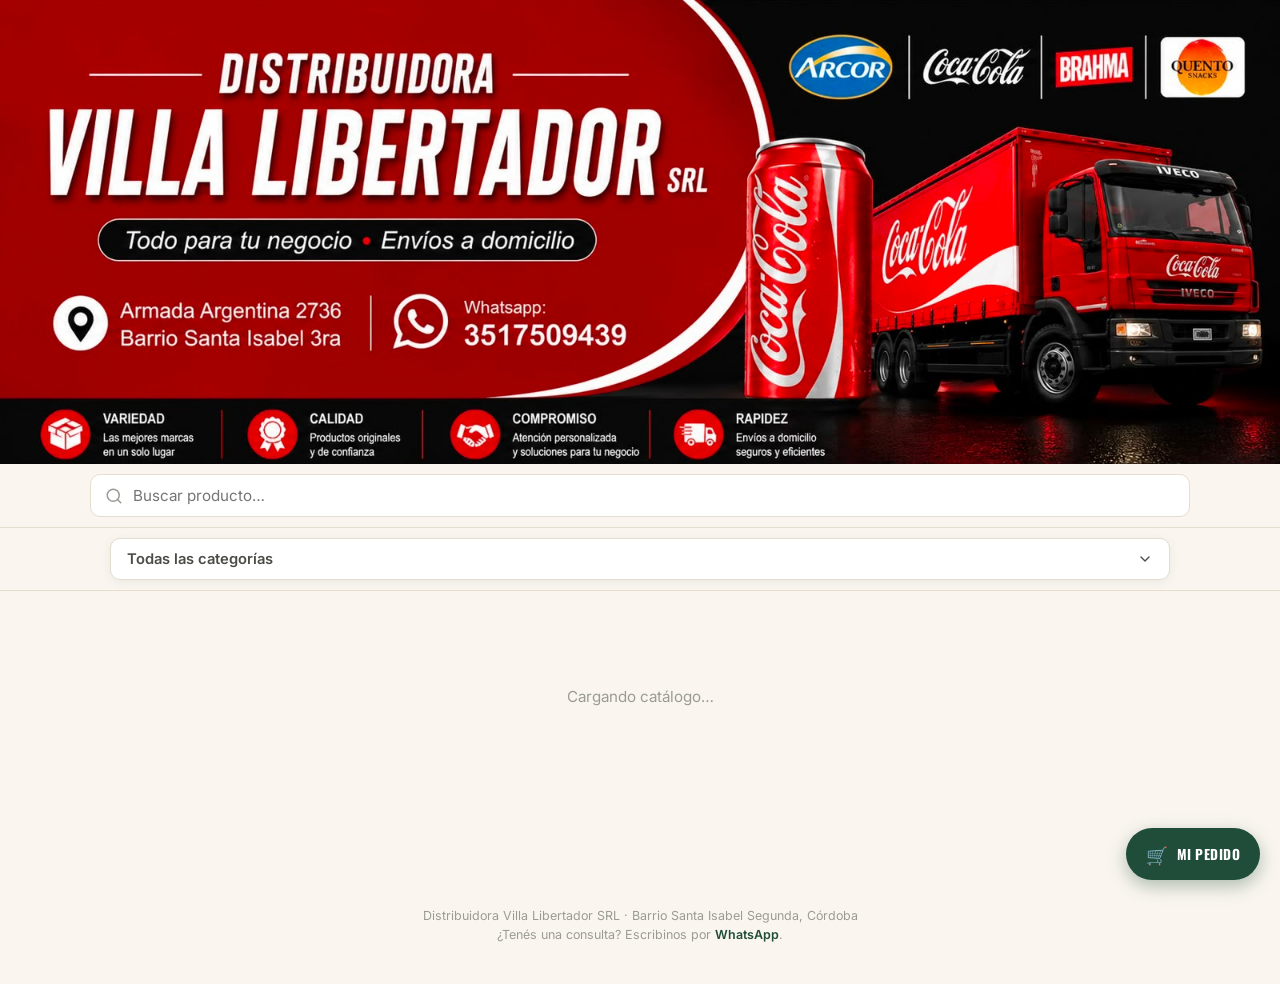
==== commit a5ac2217: "Update index.html" ====
--- a/index.html
+++ b/index.html
@@ -59,11 +59,6 @@
     <span class="cart-float__icon" aria-hidden="true">🛒</span>
     <span class="cart-float__label">Mi pedido</span>
     <span class="cart-float__badge hidden" id="cart-badge">0</span>
-  </button>
-
-  <button class="share-float" id="share-float" aria-label="Compartir catálogo" type="button">
-    <span class="share-float__icon" aria-hidden="true">📤</span>
-    <span class="share-float__label">Compartir</span>
   </button>
 
   <div class="cart-backdrop hidden" id="cart-backdrop">
--- a/styles.css
+++ b/styles.css
@@ -342,7 +342,20 @@
   .product-card__name { font-size: 13px !important; line-height: 1.3; margin: 0 0 4px 0 !important; font-weight: 600; color: #333; max-width: 140px; min-height: auto !important; }
   .product-card__price-row { font-size: 15px !important; margin: 0 !important; font-weight: 700; }
   .product-card__controls { display: flex !important; flex-direction: column !important; align-items: flex-end !important; justify-content: center !important; gap: 6px !important; min-width: 85px; margin: 0 !important; }
-  .qty-stepper { scale: 0.85; margin: 0 !important; transform-origin: right center; }
+  .qty-stepper {
+    margin: 0 !important;
+  }
+  .qty-stepper button {
+    width: 40px !important;
+    height: 40px !important;
+    font-size: 1.3rem !important;
+    min-width: 40px;
+  }
+  .qty-stepper__value {
+    min-width: 28px;
+    font-size: 0.85rem;
+    padding: 0 2px;
+  }
   .btn-add { padding: 6px 10px !important; font-size: 11px !important; width: 100% !important; max-width: 85px; text-align: center; border-radius: 4px; box-sizing: border-box; margin: 0 !important; }
 }
 
@@ -605,20 +618,23 @@
 
 .volumen-tabla {
   width: 100%;
-  margin-top: 6px;
-  border: 1px solid var(--border);
+  margin-top: 8px;
   border-radius: 8px;
   overflow: hidden;
-  font-size: 0.75rem;
+  border: 1.5px solid #e6c14a;
+  background: #fffbe6;
+  box-shadow: 0 2px 6px rgba(242, 193, 78, 0.2);
 }
 
 .volumen-tabla__fila {
   display: flex;
   justify-content: space-between;
   align-items: center;
-  padding: 4px 8px;
-  border-bottom: 1px solid var(--border);
-  color: var(--ink-soft);
+  padding: 5px 9px;
+  border-bottom: 1px solid #f0d97a;
+  color: #7a5c00;
+  font-size: 0.72rem;
+  font-weight: 600;
   transition: background 0.15s;
 }
 
@@ -626,10 +642,24 @@
   border-bottom: none;
 }
 
+.volumen-tabla__fila::before {
+  content: "🏷️";
+  font-size: 0.65rem;
+  margin-right: 4px;
+  opacity: 0.8;
+}
+
 .volumen-tabla__fila--activa {
-  background: #e3f2e1;
-  color: #2d7a4f;
-  font-weight: 700;
+  background: #f2c14e;
+  color: #3a2800;
+  font-weight: 800;
+}
+
+.volumen-tabla__fila--activa::before {
+  content: "✓";
+  font-size: 0.75rem;
+  font-weight: 900;
+  opacity: 1;
 }
 
 /* Estilos en admin para los campos de precios por volumen */
@@ -697,3 +727,119 @@
 .share-float__label {
   font-size: 0.78rem;
 }
+
+/* ============================================================
+   CARRUSEL DE PRODUCTOS DESTACADOS
+   ============================================================ */
+
+.destacados-wrap {
+  background: var(--surface);
+  border-bottom: 1px solid var(--border);
+  padding: 10px 0;
+  overflow: hidden;
+}
+
+.destacados-header {
+  padding: 0 20px 8px;
+}
+
+.destacados-titulo {
+  font-family: var(--font-display);
+  font-size: 0.85rem;
+  font-weight: 700;
+  text-transform: uppercase;
+  letter-spacing: 1px;
+  color: var(--primary);
+}
+
+.destacados-track-outer {
+  overflow: hidden;
+  width: 100%;
+}
+
+.destacados-track {
+  display: flex;
+  gap: 12px;
+  padding: 0 20px;
+  will-change: transform;
+}
+
+.destacado-card {
+  flex: 0 0 160px;
+  background: var(--bg);
+  border: 1px solid var(--border);
+  border-radius: 10px;
+  overflow: hidden;
+  cursor: pointer;
+  transition: box-shadow 0.15s ease;
+  display: flex;
+  flex-direction: column;
+}
+
+.destacado-card:hover {
+  box-shadow: 0 4px 12px rgba(31, 77, 58, 0.15);
+}
+
+.destacado-card__img {
+  width: 100%;
+  height: 100px;
+  background: var(--muted-bg);
+  overflow: hidden;
+}
+
+.destacado-card__img img {
+  width: 100%;
+  height: 100%;
+  object-fit: cover;
+  display: block;
+}
+
+.destacado-card__info {
+  padding: 8px 10px;
+  flex: 1;
+  display: flex;
+  flex-direction: column;
+  gap: 3px;
+}
+
+.destacado-card__nombre {
+  font-size: 0.78rem;
+  font-weight: 600;
+  color: var(--ink);
+  margin: 0;
+  line-height: 1.3;
+  display: -webkit-box;
+  -webkit-line-clamp: 2;
+  -webkit-box-orient: vertical;
+  overflow: hidden;
+}
+
+.destacado-card__precio {
+  font-family: var(--font-display);
+  font-size: 0.95rem;
+  font-weight: 700;
+  color: var(--primary);
+  margin: 0;
+}
+
+.destacado-card__promo {
+  font-size: 0.68rem;
+  color: var(--accent);
+  font-weight: 600;
+  margin: 0;
+}
+
+/* Tag destacado en el admin */
+.tag--destacado {
+  background: #fdf0d5;
+  color: #b8860b;
+}
+
+@media (max-width: 576px) {
+  .destacado-card {
+    flex: 0 0 130px;
+  }
+  .destacado-card__img {
+    height: 80px;
+  }
+}
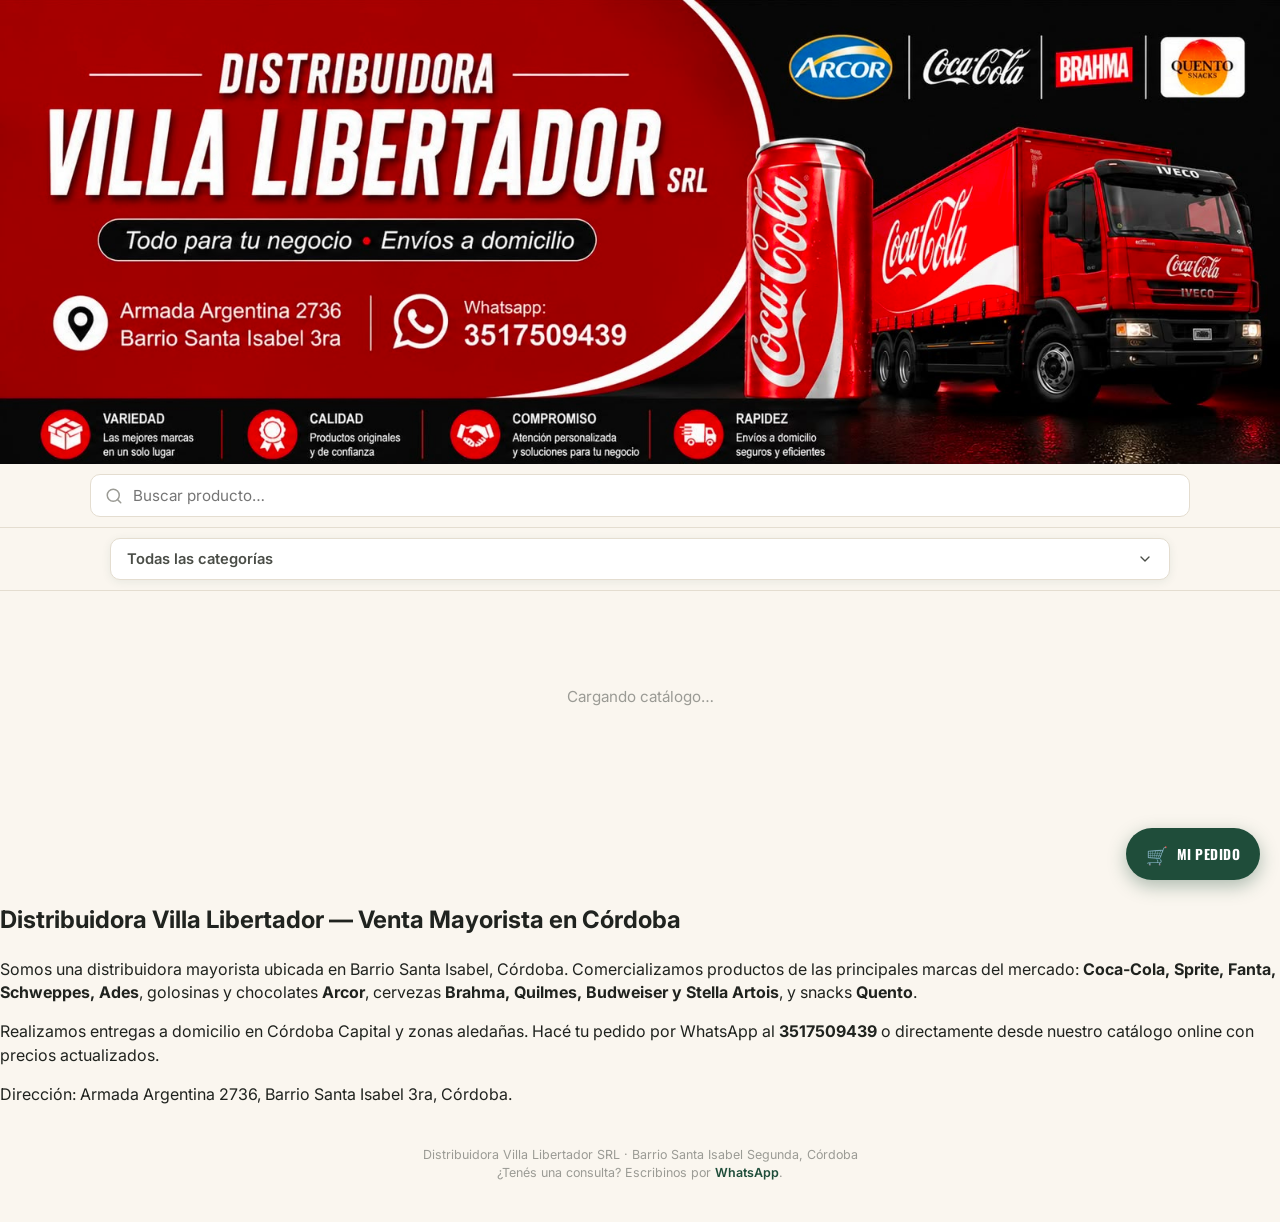
==== commit 95f352ef: "Update index.html" ====
--- a/index.html
+++ b/index.html
@@ -3,8 +3,58 @@
 <head>
   <meta charset="UTF-8" />
   <meta name="viewport" content="width=device-width, initial-scale=1.0, maximum-scale=1.0" />
-  <title>Catálogo — Distribuidora Villa Libertador</title>
-  <meta name="description" content="Catálogo de productos, precios y promociones de Distribuidora Villa Libertador." />
+
+  <!-- SEO básico -->
+  <title>Distribuidora Villa Libertador | Coca-Cola, Arcor, Brahma · Córdoba</title>
+  <meta name="description" content="Distribuidora Villa Libertador SRL en Barrio Santa Isabel, Córdoba. Venta mayorista de Coca-Cola, Arcor, Brahma, Quilmes y más. Pedidos por WhatsApp con entrega a domicilio." />
+  <meta name="keywords" content="distribuidora córdoba, coca-cola mayorista córdoba, arcor mayorista, brahma mayorista, distribuidora bebidas córdoba, villa libertador distribuidora, gaseosas por mayor córdoba, golosinas por mayor córdoba, distribuidora santa isabel córdoba" />
+  <meta name="robots" content="index, follow" />
+  <link rel="canonical" href="https://catalogo.distvillalibertador.com.ar" />
+
+  <!-- Open Graph (WhatsApp, Facebook) -->
+  <meta property="og:type" content="website" />
+  <meta property="og:url" content="https://catalogo.distvillalibertador.com.ar" />
+  <meta property="og:title" content="Distribuidora Villa Libertador | Catálogo Online · Córdoba" />
+  <meta property="og:description" content="Coca-Cola, Arcor, Brahma y más. Pedidos mayoristas con entrega en Córdoba. Consultá precios y hacé tu pedido por WhatsApp." />
+  <meta property="og:image" content="https://catalogo.distvillalibertador.com.ar/images%20/banner-distribuidora.png" />
+  <meta property="og:locale" content="es_AR" />
+  <meta property="og:site_name" content="Distribuidora Villa Libertador" />
+
+  <!-- Schema.org: negocio local para Google -->
+  <script type="application/ld+json">
+  {
+    "@context": "https://schema.org",
+    "@type": "LocalBusiness",
+    "name": "Distribuidora Villa Libertador SRL",
+    "description": "Distribuidora mayorista de bebidas, golosinas y alimentos en Córdoba. Representantes de Coca-Cola, Arcor, Brahma y Quilmes.",
+    "url": "https://catalogo.distvillalibertador.com.ar",
+    "telephone": "+5493517509439",
+    "address": {
+      "@type": "PostalAddress",
+      "streetAddress": "Armada Argentina 2736",
+      "addressLocality": "Córdoba",
+      "addressRegion": "Córdoba",
+      "addressCountry": "AR"
+    },
+    "geo": {
+      "@type": "GeoCoordinates",
+      "latitude": -31.45,
+      "longitude": -64.18
+    },
+    "areaServed": {
+      "@type": "City",
+      "name": "Córdoba"
+    },
+    "contactPoint": {
+      "@type": "ContactPoint",
+      "telephone": "+5493517509439",
+      "contactType": "sales",
+      "availableLanguage": "Spanish"
+    },
+    "sameAs": []
+  }
+  </script>
+
   <link rel="preconnect" href="https://fonts.googleapis.com" />
   <link rel="preconnect" href="https://fonts.gstatic.com" crossorigin />
   <link href="https://fonts.googleapis.com/css2?family=Oswald:wght@500;700&family=Inter:wght@400;500;600;700&display=swap" rel="stylesheet" />
@@ -134,6 +184,19 @@
     </div>
   </div>
 
+  <section class="seo-texto">
+    <h2>Distribuidora Villa Libertador — Venta Mayorista en Córdoba</h2>
+    <p>
+      Somos una distribuidora mayorista ubicada en Barrio Santa Isabel, Córdoba. Comercializamos productos de las principales marcas del mercado: <strong>Coca-Cola, Sprite, Fanta, Schweppes, Ades</strong>, golosinas y chocolates <strong>Arcor</strong>, cervezas <strong>Brahma, Quilmes, Budweiser y Stella Artois</strong>, y snacks <strong>Quento</strong>.
+    </p>
+    <p>
+      Realizamos entregas a domicilio en Córdoba Capital y zonas aledañas. Hacé tu pedido por WhatsApp al <strong>3517509439</strong> o directamente desde nuestro catálogo online con precios actualizados.
+    </p>
+    <p>
+      Dirección: Armada Argentina 2736, Barrio Santa Isabel 3ra, Córdoba.
+    </p>
+  </section>
+
   <footer class="site-footer">
     Distribuidora Villa Libertador SRL · Barrio Santa Isabel Segunda, Córdoba
     <br />
--- a/styles.css
+++ b/styles.css
@@ -107,7 +107,7 @@
 
 .product-card__img-placeholder { width: 100%; height: 100%; display: flex; align-items: center; justify-content: center; color: var(--muted); font-size: 0.75rem; text-align: center; padding: 10px; }
 
-.promo-stamp { position: absolute; top: 10px; right: 10px; background: var(--accent); color: #fff; font-family: var(--font-display); font-weight: 700; font-size: 0.7rem; letter-spacing: 1px; text-transform: uppercase; padding: 5px 12px; border-radius: 5px; transform: rotate(-4deg); box-shadow: 0 2px 6px rgba(0, 0, 0, 0.15); }
+.promo-stamp { position: absolute; bottom: 6px; left: 6px; background: var(--accent); color: #fff; font-family: var(--font-display); font-weight: 700; font-size: 0.68rem; letter-spacing: 1px; text-transform: uppercase; padding: 3px 10px; border-radius: 4px; box-shadow: 0 2px 6px rgba(0, 0, 0, 0.2); }
 
 .product-card__body { padding: 12px; display: flex; flex-direction: column; gap: 6px; flex: 1; }
 .product-card__meta { display: flex; flex-direction: column; gap: 4px; min-height: 4.6em; justify-content: flex-start; }
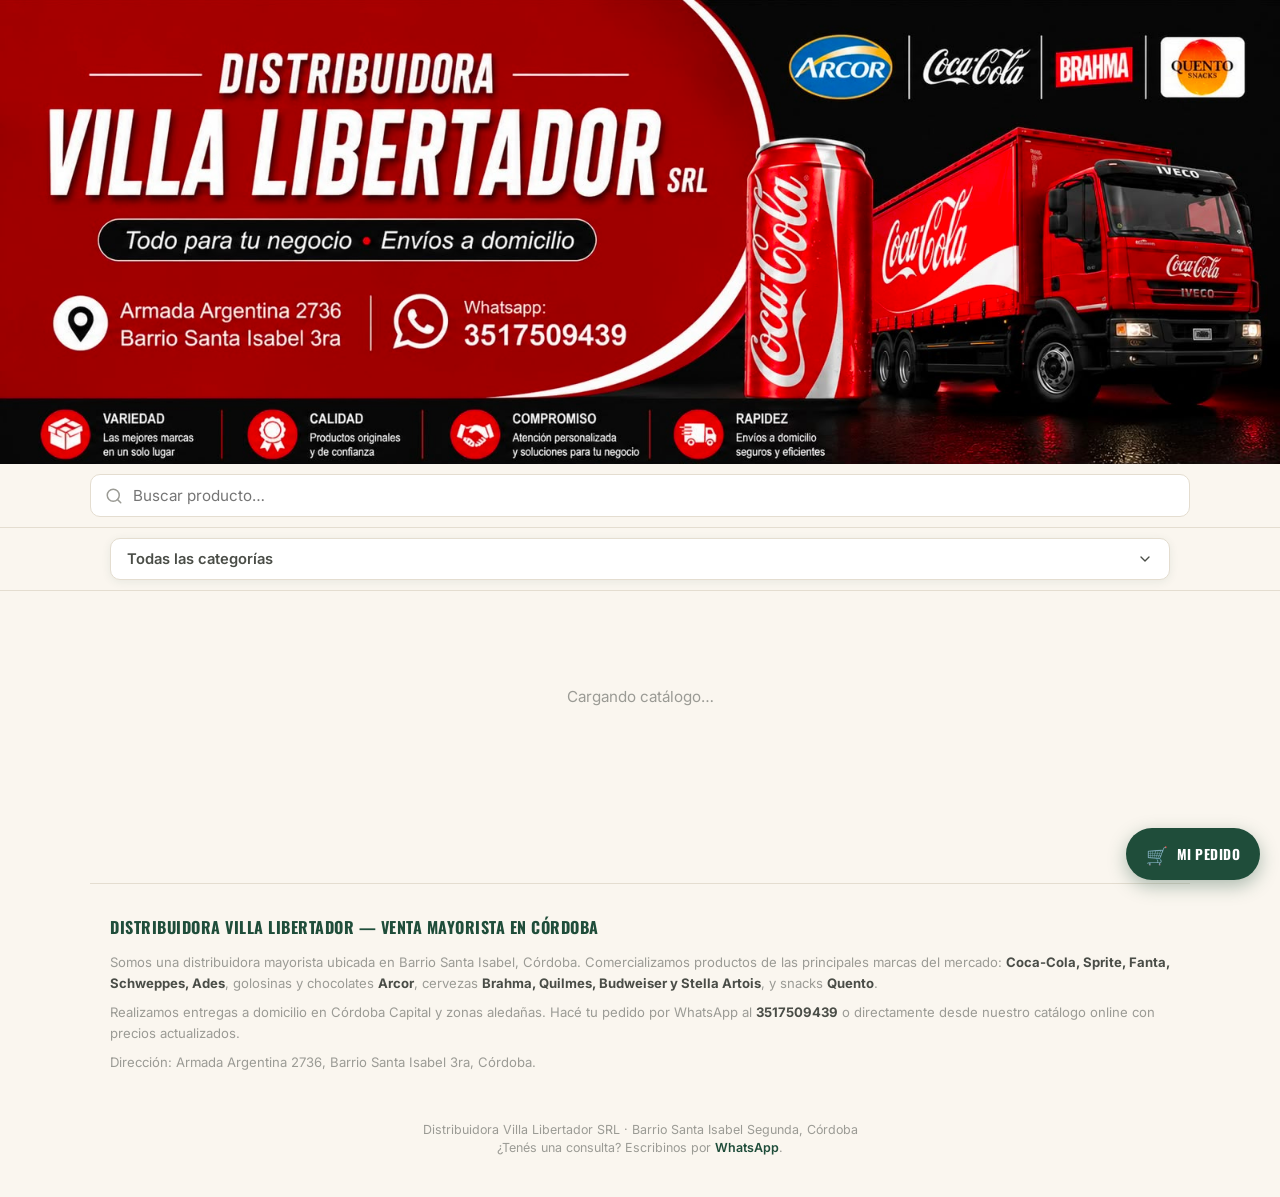
==== commit a3029bbd: "Update index.html" ====
--- a/index.html
+++ b/index.html
@@ -54,6 +54,14 @@
     "sameAs": []
   }
   </script>
+
+  <!-- Favicons -->
+  <link rel="icon" type="image/x-icon" href="/favicon.ico" />
+  <link rel="icon" type="image/png" sizes="32x32" href="/images%20/favicon-32x32.png" />
+  <link rel="icon" type="image/png" sizes="16x16" href="/images%20/favicon-16x16.png" />
+  <link rel="apple-touch-icon" sizes="180x180" href="/images%20/apple-touch-icon.png" />
+  <link rel="manifest" href="/site.webmanifest" />
+  <meta name="theme-color" content="#1f4d3a" />
 
   <link rel="preconnect" href="https://fonts.googleapis.com" />
   <link rel="preconnect" href="https://fonts.gstatic.com" crossorigin />
--- a/styles.css
+++ b/styles.css
@@ -843,3 +843,34 @@
     height: 80px;
   }
 }
+
+/* ============================================================
+   SECCIÓN SEO
+   ============================================================ */
+
+.seo-texto {
+  max-width: 1100px;
+  margin: 0 auto;
+  padding: 32px 20px 16px;
+  border-top: 1px solid var(--border);
+}
+
+.seo-texto h2 {
+  font-family: var(--font-display);
+  font-size: 1rem;
+  text-transform: uppercase;
+  letter-spacing: 0.5px;
+  color: var(--primary);
+  margin: 0 0 12px;
+}
+
+.seo-texto p {
+  font-size: 0.82rem;
+  color: var(--muted);
+  line-height: 1.6;
+  margin: 0 0 8px;
+}
+
+.seo-texto strong {
+  color: var(--ink-soft);
+}
